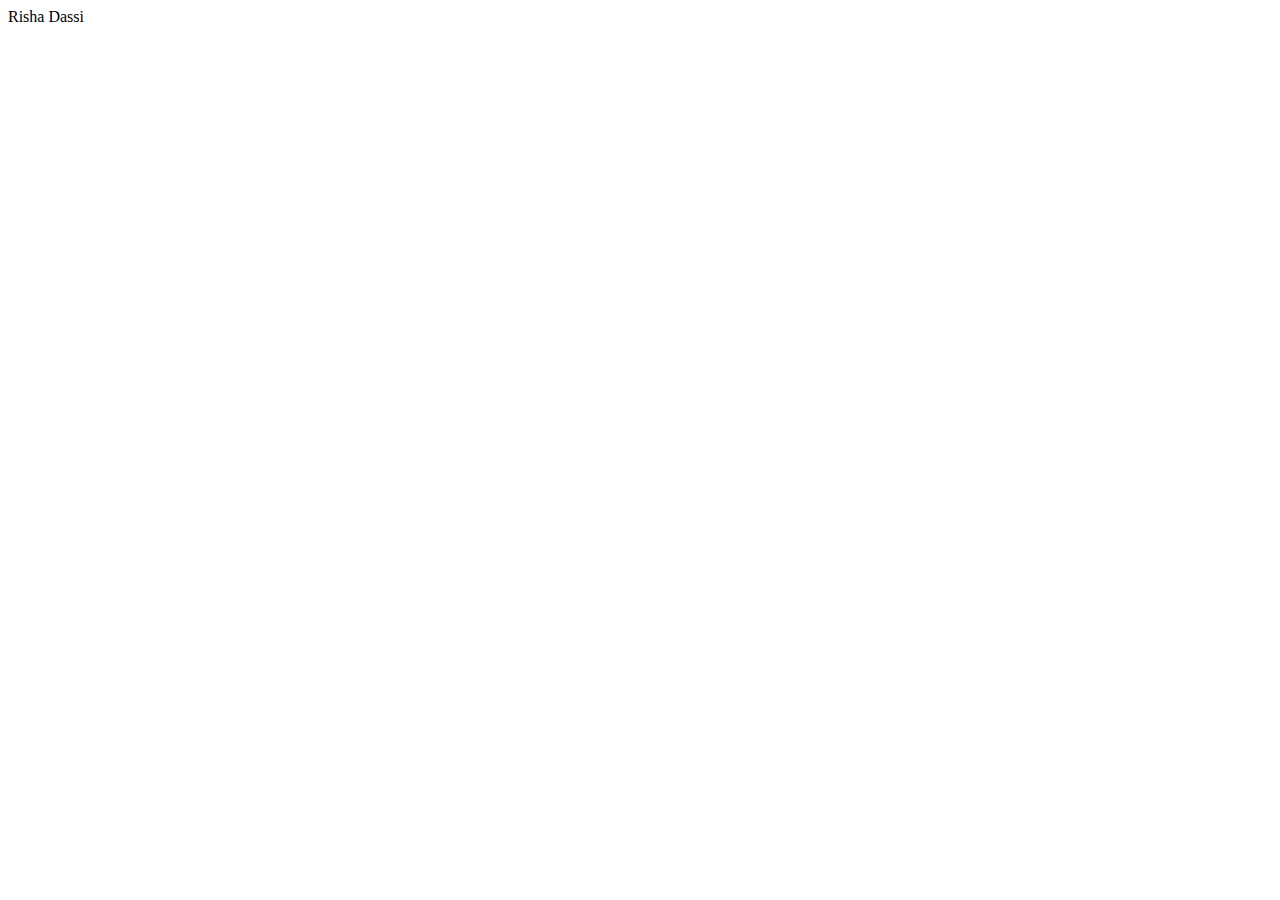
==== blog.html @ fbd7186e "Add files via upload" ====
<!DOCTYPE html>
<html>
<head>
	<title> Risha Dassi </title>
	<meta name="viewport" content="width=device-width, initial-scale=1.0">
	<link rel="stylesheet" type="text/css" href="style2.css">
</head>
<body>

<div class = "name"> Risha Dassi </div>


</body>
</html>
---- style2.css ----
body{ background-color: white;
	background: url('images/Books.png') no-repeat center center fixed;
	background-repeat: no-repeat;
  background-attachment: fixed;
  background-size: cover;
	
}
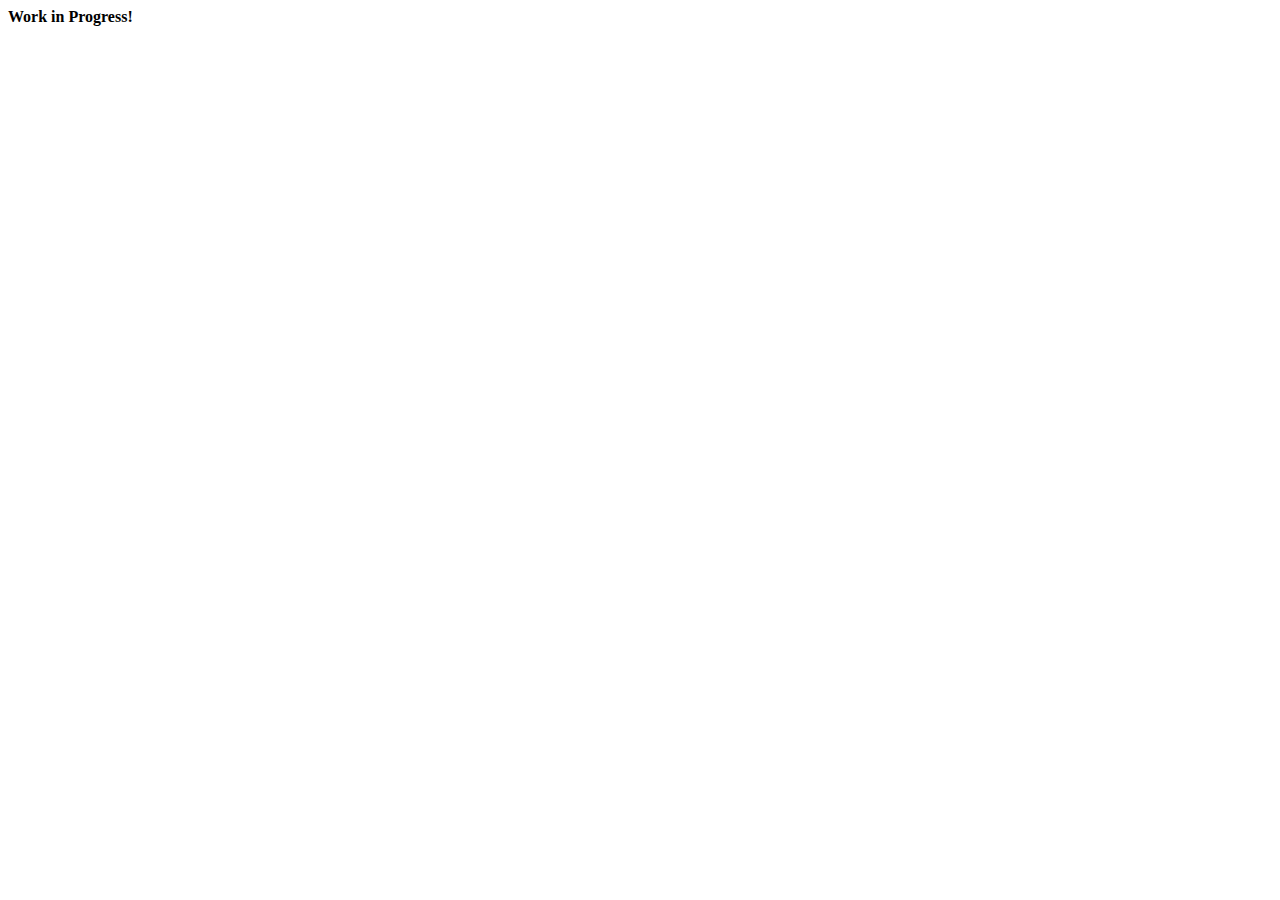
==== commit 9b42a33b: "added intro message" ====
--- a/blog.html
+++ b/blog.html
@@ -7,8 +7,8 @@
 </head>
 <body>
 
-<div class = "name"> Risha Dassi </div>
+<div class = "intro"> <strong>Work in Progress! </strong></div>
 
 
 </body>
-</html>+</html>
